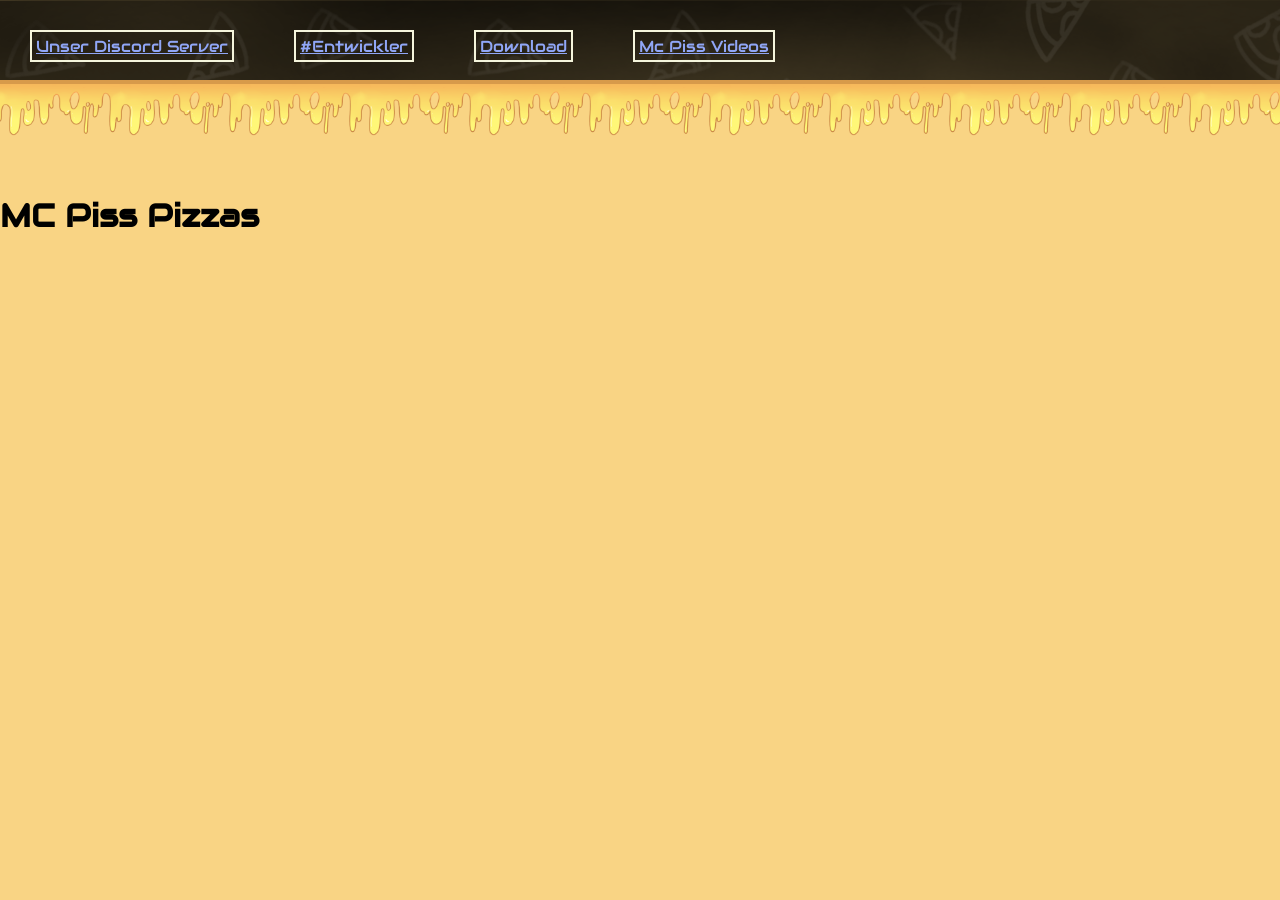
==== index.html @ a5bc1bc7 "Fix HTML structure and update element IDs" ====
<!DOCTYPE html>
<html lang="en">

<head>
    <meta charset="UTF-8">
    <meta name="viewport" content="width=device-width, initial-scale=1.0">
    <title>Document</title>
    <link rel="stylesheet" href="MPP.css">
</head>

<body>
    <div id="Kopfleiste">
        <a id="Discord" class="Headbtn" href="https://discord.gg/UcUafuZ3"> <span>Unser Discord Server</span> <img src="kase.png" alt="kase" class="hidden-img"> </a>
        <div id="Discord" class="Headbtn"> <span>#Entwickler</span> <img src="kase.png" alt="kase" class="hidden-img"> </div>
        <div id="Discord" class="Headbtn"> <span>Download</span> <img src="kase.png" alt="kase" class="hidden-img"> </div>
        <div id="Discord" class="Headbtn"> <span>Mc Piss Videos</span> <img src="kase.png" alt="kase" class="hidden-img"> </div>


    </div>
    <div class="cheese"></div>
<h1 style="font-family: 'Headfont';">MC Piss Pizzas</h1>



    <script src="MPP.js"></script>
</body>

</html>
---- MPP.css ----
body {
    padding: 0px;
    margin: 0px;
    background-color: rgba(248, 201, 98, 0.779);
}

#Kopfleiste {
    display: flex;
    flex-direction: row;
    background-image: url("text_box.png");
    background-color: rgba(0, 0, 0, 0.61);
    background-size: cover;
    text-align: center;
    color: rgb(144, 166, 246);
    width: 100vw;
    height: 80px;
    transition: height 0.5s ease;
    overflow: hidden;




}

#Kopfleiste:hover {
    height: 150px;
    padding: auto;
}

#Discord {
    display: flex;
    flex-direction: row;
    border: 2px solid beige;
    width: auto;
    color: rgb(144, 166, 246);
    height: 20px;
    font-family: "Headfont";
    margin: 30px;
    transition: color 0.5s ease, background-color 0.5s ease, border 0.5s ease;
    cursor: pointer;
    padding: 4px;
    text-decoration:underline;
    
}

#Discord:hover {
    background-color: rgb(144, 166, 246);
    color: black;
    border: 2px solid black;
    border-bottom: 1;

}

.cheese {
    width: 100vw;
    height: 90px;
    background-image: url("kase.png");
    background-repeat: repeat-x;
    background-size: 120px auto;
    border-top: 4px solid #d79a4a;
    border-top-style: solid;

}

@font-face {
    font-family: "Headfont";
    src: url(/Fonts/Audiowide-Regular.ttf);
}

.Headbtn {
    position: relative;
    display: inline-block;
}

.Headbtn:hover .hidden-img {
    opacity: 1;
    z-index: 1;
    top: 100%;
}

.hidden-img {
    position: absolute;
    top: 00%;          /* vertikal zentriert unter Button */
    left: 0%;
    width: 100%;      /* Größe anpassen */
    z-index: -1;        /* hinter dem Button */
    opacity: 0;
    transition: all 0.3s ease;
    box-shadow: 0px 100px 0px black inset;
   
}

.button-container span {
    position: relative;
    z-index: 2;        /* Button/Text liegt vor dem Bild */
}
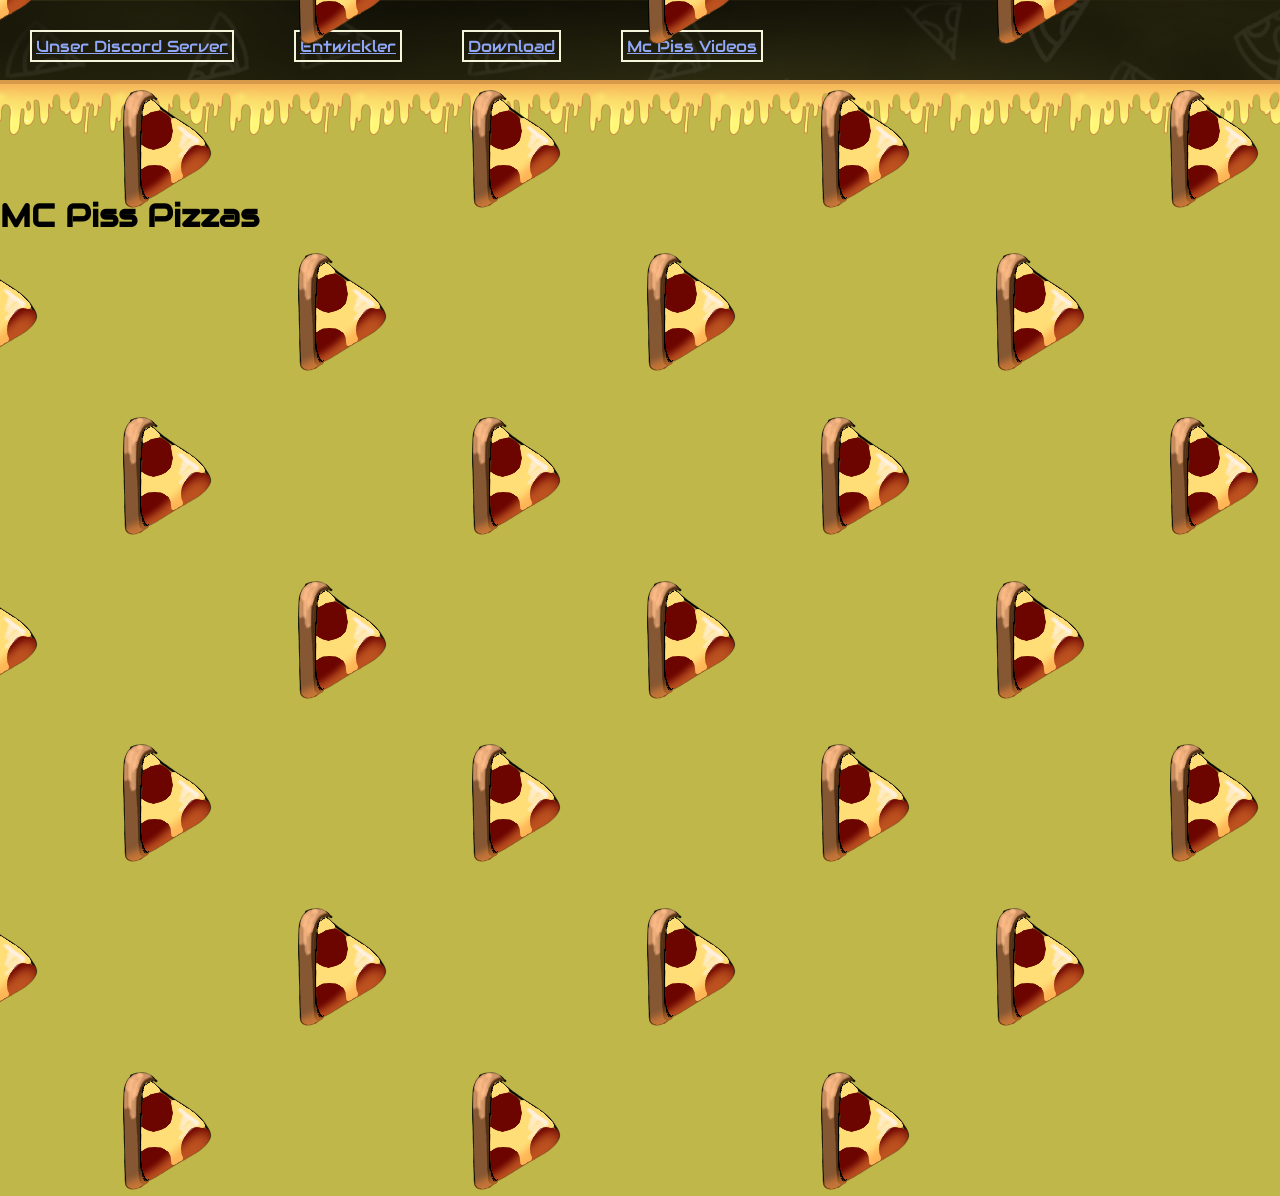
==== commit 35214b93: "Update index.html" ====
--- a/index.html
+++ b/index.html
@@ -9,16 +9,17 @@
 </head>
 
 <body>
+
     <div id="Kopfleiste">
         <a id="Discord" class="Headbtn" href="https://discord.gg/UcUafuZ3"> <span>Unser Discord Server</span> <img src="kase.png" alt="kase" class="hidden-img"> </a>
-        <div id="Discord" class="Headbtn"> <span>#Entwickler</span> <img src="kase.png" alt="kase" class="hidden-img"> </div>
+        <div id="Discord" class="Headbtn"> <span>Entwickler</span> <img src="kase.png" alt="kase" class="hidden-img"> </div>
         <div id="Discord" class="Headbtn"> <span>Download</span> <img src="kase.png" alt="kase" class="hidden-img"> </div>
         <div id="Discord" class="Headbtn"> <span>Mc Piss Videos</span> <img src="kase.png" alt="kase" class="hidden-img"> </div>
 
 
     </div>
     <div class="cheese"></div>
-<h1 style="font-family: 'Headfont';">MC Piss Pizzas</h1>
+<h1 style="font-family: 'Headfont';" class="Heading">MC Piss Pizzas</h1>
 
 
 
@@ -26,4 +27,3 @@
 </body>
 
 </html>
-
--- a/MPP.css
+++ b/MPP.css
@@ -1,7 +1,7 @@
 body {
     padding: 0px;
     margin: 0px;
-    background-color: rgba(248, 201, 98, 0.779);
+    background-color: rgba(174, 164, 22, 0.779);
 }
 
 #Kopfleiste {
@@ -16,12 +16,28 @@
     height: 80px;
     transition: height 0.5s ease;
     overflow: hidden;
-
+        animation: flyingPizzas 5s infinite ;
 
 
 
 }
+.Pizza{
+    position: absolute;
+    width: 50px;
+    height:auto;
+        animation: flyingPizzas 15s infinite ;
 
+}
+@keyframes flyingPizzas{
+     from {
+    /* transform: translateX(0vw); */
+    rotate: 10deg;
+  }
+  to {
+    transform: translatex(100vw);
+    rotate: 50deg;
+  }
+}
 #Kopfleiste:hover {
     height: 150px;
     padding: auto;
@@ -80,17 +96,18 @@
 
 .hidden-img {
     position: absolute;
-    top: 00%;          /* vertikal zentriert unter Button */
+    top: 00%;          
     left: 0%;
-    width: 100%;      /* Größe anpassen */
-    z-index: -1;        /* hinter dem Button */
+    width: 100%;      
+    z-index: -1;        
     opacity: 0;
     transition: all 0.3s ease;
-    box-shadow: 0px 100px 0px black inset;
+    box-shadow: 0px 10px 0px black inset;
    
 }
 
 .button-container span {
     position: relative;
-    z-index: 2;        /* Button/Text liegt vor dem Bild */
-}+    z-index: 2;        
+    
+}
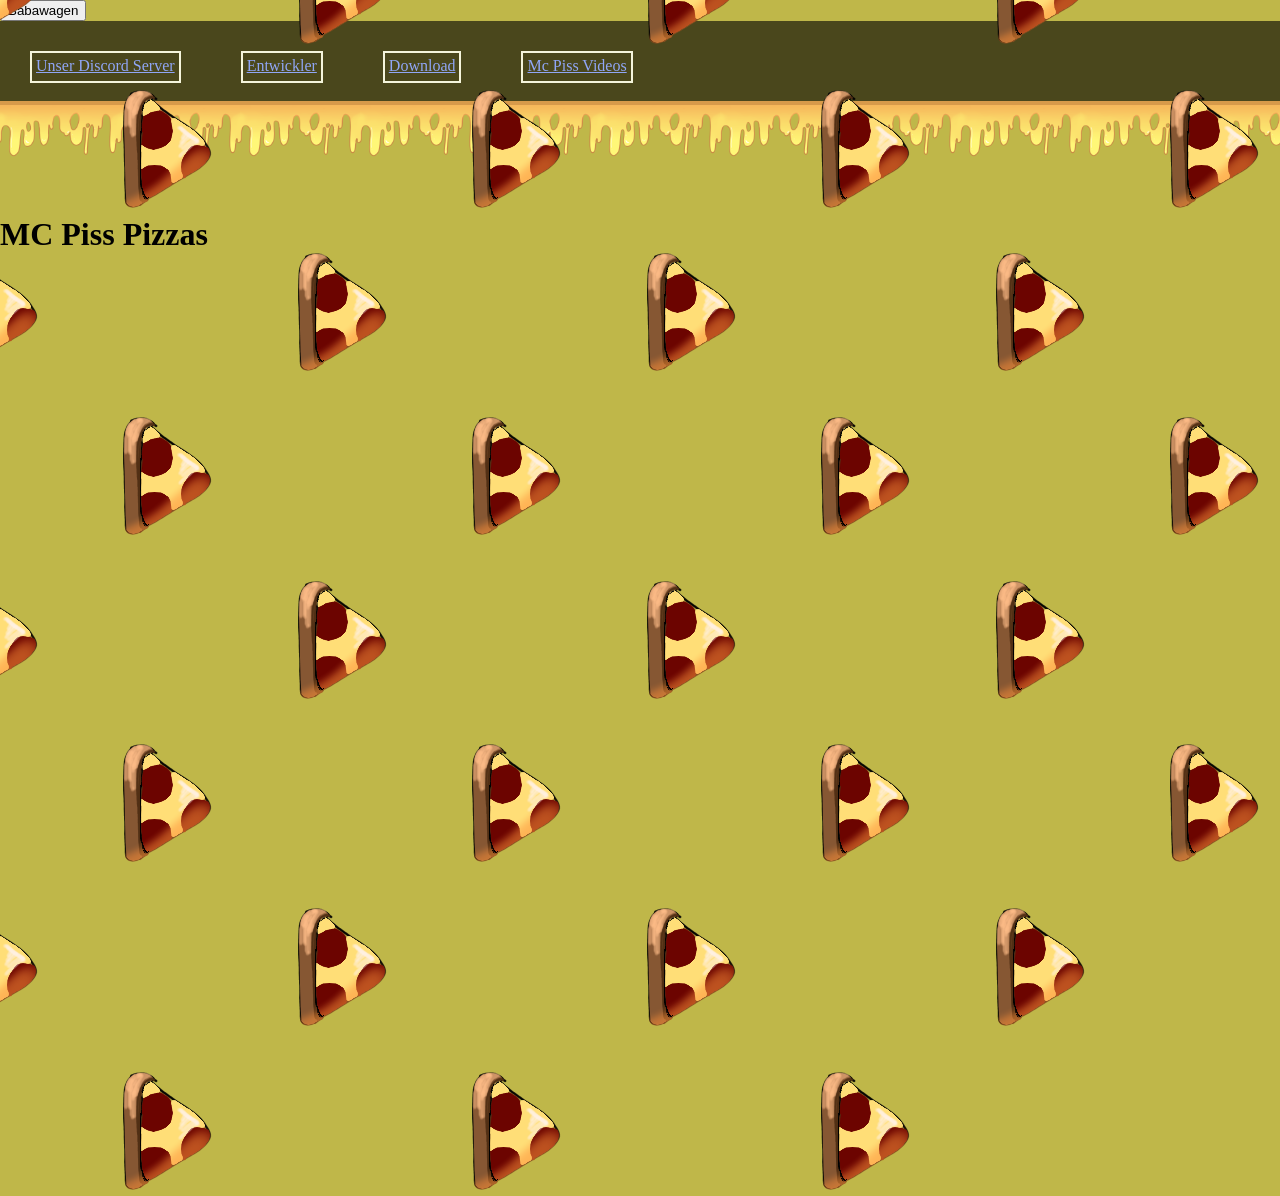
==== commit 52fb71ce: "Fix HTML structure and remove unnecessary attributes" ====
--- a/index.html
+++ b/index.html
@@ -6,9 +6,11 @@
     <meta name="viewport" content="width=device-width, initial-scale=1.0">
     <title>Document</title>
     <link rel="stylesheet" href="MPP.css">
+    <audio id="sound"  src="20260307-1255-24.7100469-[AudioTrimmer.com].mp3" ></audio>
 </head>
 
 <body>
+    <button id="babawagen"  >Babawagen</button>
 
     <div id="Kopfleiste">
         <a id="Discord" class="Headbtn" href="https://discord.gg/UcUafuZ3"> <span>Unser Discord Server</span> <img src="kase.png" alt="kase" class="hidden-img"> </a>
@@ -26,4 +28,5 @@
     <script src="MPP.js"></script>
 </body>
 
+
 </html>
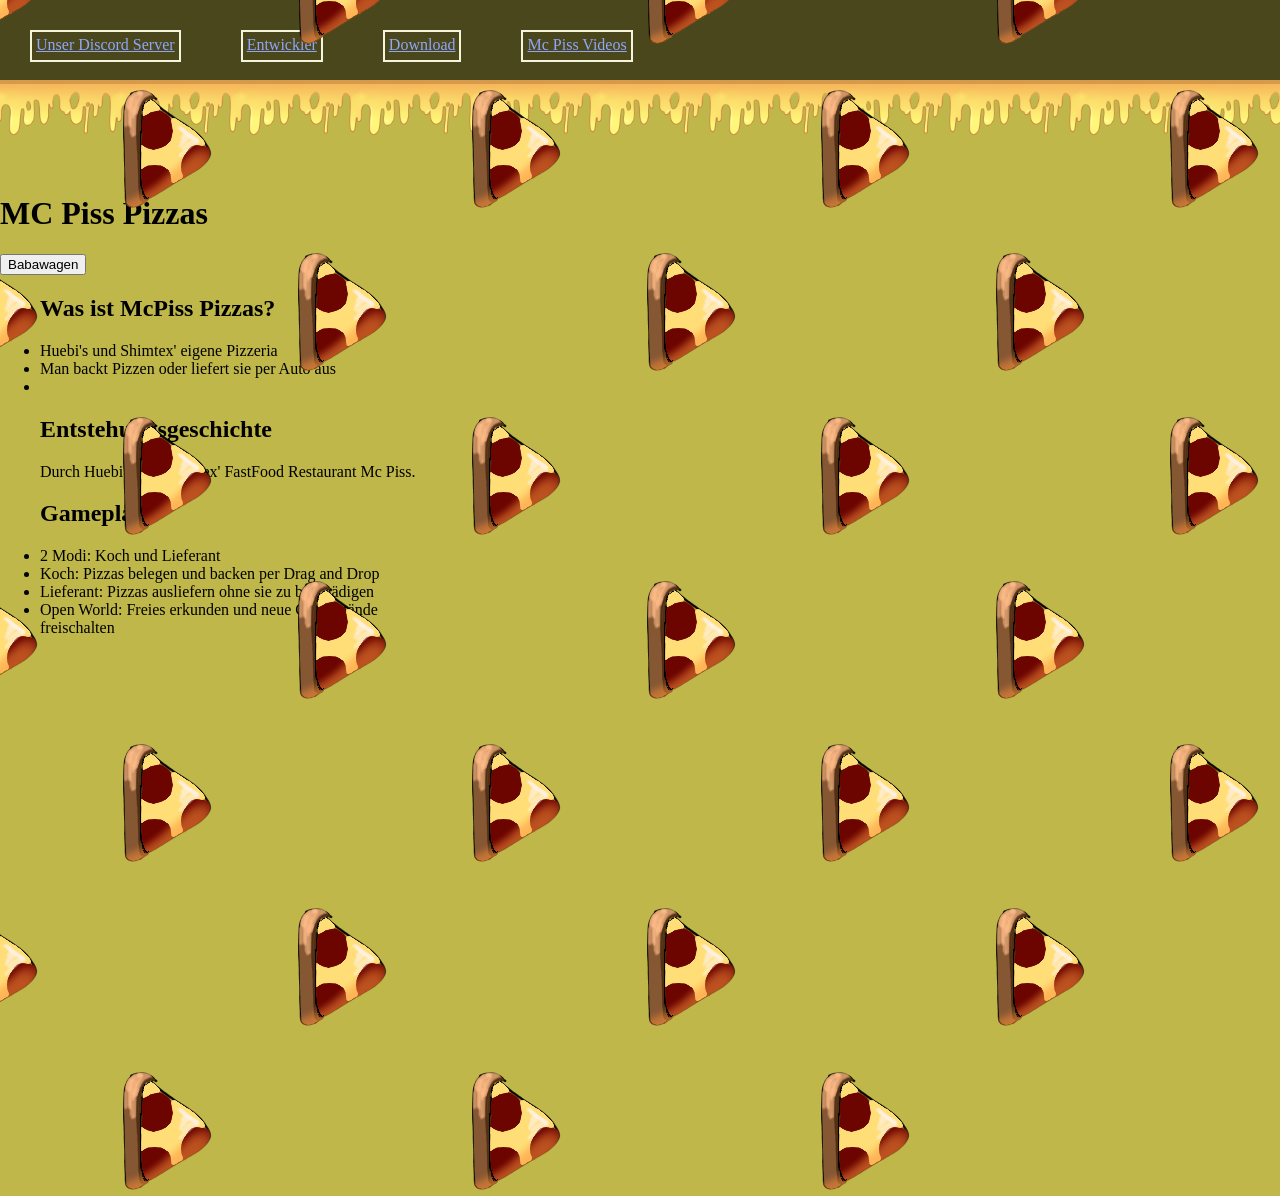
==== commit 10065d3b: "Update index.html with McPiss Pizzas information Added content about McPiss Pizzas and gameplay deta" ====
--- a/index.html
+++ b/index.html
@@ -6,27 +6,55 @@
     <meta name="viewport" content="width=device-width, initial-scale=1.0">
     <title>Document</title>
     <link rel="stylesheet" href="MPP.css">
-    <audio id="sound"  src="20260307-1255-24.7100469-[AudioTrimmer.com].mp3" ></audio>
+    <audio id="sound" src="20260307-1255-24.7100469-[AudioTrimmer.com].mp3"></audio>
 </head>
 
 <body>
-    <button id="babawagen"  >Babawagen</button>
 
     <div id="Kopfleiste">
-        <a id="Discord" class="Headbtn" href="https://discord.gg/UcUafuZ3"> <span>Unser Discord Server</span> <img src="kase.png" alt="kase" class="hidden-img"> </a>
-        <div id="Discord" class="Headbtn"> <span>Entwickler</span> <img src="kase.png" alt="kase" class="hidden-img"> </div>
-        <div id="Discord" class="Headbtn"> <span>Download</span> <img src="kase.png" alt="kase" class="hidden-img"> </div>
-        <div id="Discord" class="Headbtn"> <span>Mc Piss Videos</span> <img src="kase.png" alt="kase" class="hidden-img"> </div>
-
-
+        <a id="Discord" class="Headbtn" href="https://discord.gg/UcUafuZ3"> <span>Unser Discord Server</span> <img
+                src="kase.png" alt="kase" class="hidden-img"> </a>
+        <span id="Discord" class="Headbtn"> <span>Entwickler</span> <img src="kase.png" alt="kase" class="hidden-img">
+        </span>
+        <div id="Discord" class="Headbtn"> <span>Download</span> <img src="kase.png" alt="kase" class="hidden-img">
+        </div>
+        <div id="Discord" class="Headbtn"> <span>Mc Piss Videos</span> <img src="kase.png" alt="kase"
+                class="hidden-img"> </div>
     </div>
     <div class="cheese"></div>
-<h1 style="font-family: 'Headfont';" class="Heading">MC Piss Pizzas</h1>
+    <h1 style="font-family: 'Headfont';" class="Heading">MC Piss Pizzas</h1>
+    <button id="babawagen" onclick="playSound()">Babawagen</button>
+
+    <div class="main">
+        <ul class="Textbox">
+            <h2>Was ist McPiss Pizzas?</h2>
+            <li>Huebi's und Shimtex' eigene Pizzeria</li>
+            <li>Man backt Pizzen oder liefert sie per Auto aus</li>
+            <li></li>
+        </ul>
+        <ul class="Textbox">
+            <h2>Entstehungsgeschichte</h2>
+            <span class="ents">Durch Huebi's und Shimtex' FastFood Restaurant Mc Piss.
+
+            </span>
+        </ul>
+        <ul class="Textbox">
+            <h2>Gameplay:</h2>
+            <li>2 Modi: Koch und Lieferant</li>
+            <li>Koch: Pizzas belegen und backen per Drag and Drop</li>
+            <li>Lieferant: Pizzas ausliefern ohne sie zu beschädigen</li>
+            <li>Open World: Freies erkunden und neue Gegenstände <br>freischalten</li>
+        </ul>
+    </div>
+    <div class="main">
+        <div>
+
+        </div>
+    </div>
 
 
 
     <script src="MPP.js"></script>
 </body>
 
-
 </html>
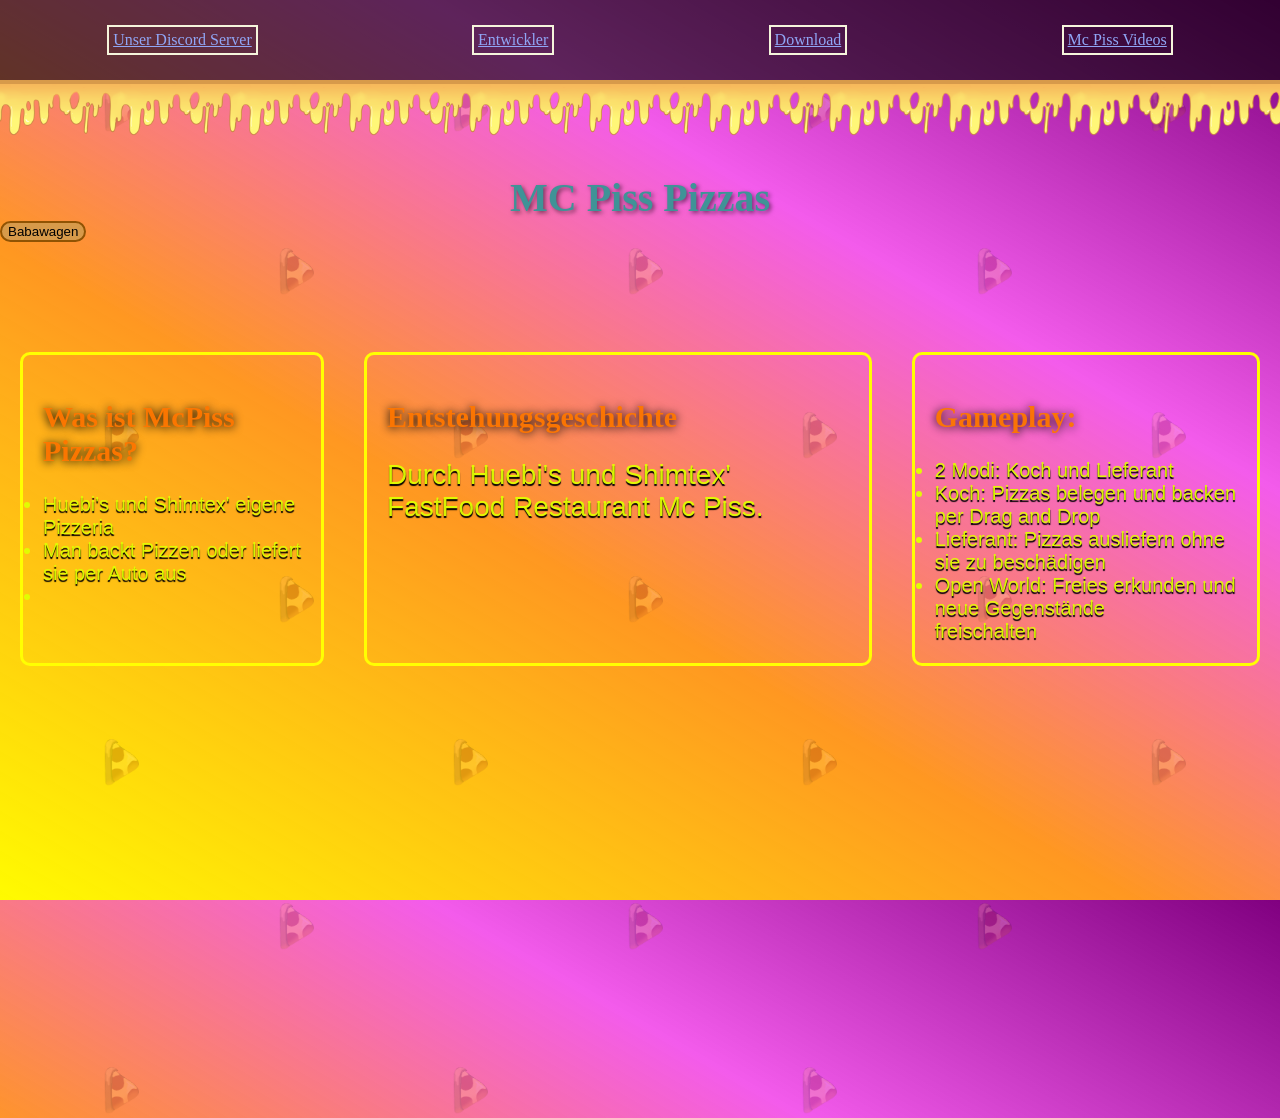
==== commit 1d5eeef6: "Update index.html" ====
--- a/index.html
+++ b/index.html
@@ -12,7 +12,7 @@
 <body>
 
     <div id="Kopfleiste">
-        <a id="Discord" class="Headbtn" href="https://discord.gg/UcUafuZ3"> <span>Unser Discord Server</span> <img
+        <a id="Discord" class="Headbtn" href="https://discord.com/invite/NDQnn8r7Sz"> <span>Unser Discord Server</span> <img
                 src="kase.png" alt="kase" class="hidden-img"> </a>
         <span id="Discord" class="Headbtn"> <span>Entwickler</span> <img src="kase.png" alt="kase" class="hidden-img">
         </span>
--- a/MPP.css
+++ b/MPP.css
@@ -1,7 +1,13 @@
 body {
+    width: 100vw;
+    height: 100vh;
     padding: 0px;
     margin: 0px;
-    background-color: rgba(174, 164, 22, 0.779);
+    background: linear-gradient(30deg, rgb(255, 251, 0) 0%, rgba(255, 136, 0, 0.872) 40%, rgba(238, 19, 227, 0.694) 70%, purple 100%);
+    overflow: hidden;
+
+
+
 }
 
 #Kopfleiste {
@@ -10,34 +16,49 @@
     background-image: url("text_box.png");
     background-color: rgba(0, 0, 0, 0.61);
     background-size: cover;
+    background-position: center;
     text-align: center;
     color: rgb(144, 166, 246);
     width: 100vw;
     height: 80px;
-    transition: height 0.5s ease;
+    transition: all 0.5s ease;
     overflow: hidden;
-        animation: flyingPizzas 5s infinite ;
-
-
-
-}
-.Pizza{
+    z-index: 10;
+    padding: auto;
+
+
+
+}
+
+.Pizza {
     position: absolute;
     width: 50px;
-    height:auto;
-        animation: flyingPizzas 15s infinite ;
-
-}
-@keyframes flyingPizzas{
-     from {
-    /* transform: translateX(0vw); */
-    rotate: 10deg;
-  }
-  to {
-    transform: translatex(100vw);
-    rotate: 50deg;
-  }
-}
+    height: auto;
+    animation: flyingPizzas 15s infinite linear;
+    z-index: -1;
+
+}
+
+.Pizza img {
+    width: 50px;
+    height: auto;
+    z-index: -1;
+    opacity: 0.2;
+}
+
+@keyframes flyingPizzas {
+    0% {
+        transform: translateY(0vh) translateX(0vw) rotateZ(0deg);
+
+    }
+
+
+    100% {
+        transform: translateY(109vh) translateX(27.3vw) rotateZ(360deg);
+
+    }
+}
+
 #Kopfleiste:hover {
     height: 150px;
     padding: auto;
@@ -45,18 +66,19 @@
 
 #Discord {
     display: flex;
-    flex-direction: row;
+    flex-direction: column;
     border: 2px solid beige;
     width: auto;
     color: rgb(144, 166, 246);
-    height: 20px;
+    height: auto;
+    text-align: center;
     font-family: "Headfont";
-    margin: 30px;
     transition: color 0.5s ease, background-color 0.5s ease, border 0.5s ease;
     cursor: pointer;
     padding: 4px;
-    text-decoration:underline;
-    
+    text-decoration: underline;
+    margin: auto;
+
 }
 
 #Discord:hover {
@@ -80,34 +102,127 @@
 
 @font-face {
     font-family: "Headfont";
-    src: url(/Fonts/Audiowide-Regular.ttf);
+    src: url("./Fonts/Audiowide-Regular.ttf") format("truetype");
+}
+
+@font-face {
+    font-family: "Subhead";
+    src: url("./Fonts/Barriecito-Regular.ttf") format("truetype");
 }
 
 .Headbtn {
     position: relative;
     display: inline-block;
+    z-index: 3;
 }
 
 .Headbtn:hover .hidden-img {
     opacity: 1;
-    z-index: 1;
+    z-index: -1;
     top: 100%;
 }
 
 .hidden-img {
     position: absolute;
-    top: 00%;          
+    top: 0%;
     left: 0%;
-    width: 100%;      
-    z-index: -1;        
+    width: 100%;
+    z-index: -1;
     opacity: 0;
     transition: all 0.3s ease;
     box-shadow: 0px 10px 0px black inset;
-   
+
 }
 
 .button-container span {
     position: relative;
-    z-index: 2;        
+    z-index: -1;
+
+}
+
+h1 {
+    display: flex;
+    flex-direction: row;
+    justify-content: center;
+    align-items: center;
+    font-family: "Headfont";
+    color: rgb(63, 147, 151);
+    text-shadow: 2px 2px 4px rgba(0, 0, 0, 0.5);
+    font-size: 40px;
+    z-index: 2;
+    margin: 0px;
+}
+
+#babawagen {
+    display: block;
+    position: relative;
+    justify-self: right;
+    margin-right: 2vw;
+    border-radius: 190px;
+    background-color: #d79a4a;
+    transition: all 0.3s ease;
+    border: #905303 2px solid;
+}
+
+#babawagen:hover {
+    transform: scale(1.2);
+    background-color: #FFD700;
+    border: #B8860B 2px solid;
+}
+
+.Textbox {
+    display: inline-block;
+    padding: 20px;
+    font-family: "Subhead";
+    border: #ffff01 3px solid;
+    border-radius: 10px;
+    background-image: url("n80w09oure771.jpg");
+    background-size: cover;
+    background-position: center;
+    background-blend-mode: multiply;
+    transition: all 0.3s ease;
+    transform-origin: center;
+    margin: 20px;
     
 }
+
+.Textbox:hover {
+    background-blend-mode: normal;
+    border-color: #ff7700;
+    text-shadow: 0px 1px 10px rgb(0, 0, 0);
+    transform: scale(1.05);
+    width: auto;
+
+}
+
+h2 {
+    padding-top: 0px;
+    font-family: "Subhead";
+    color: #ff7700f3;
+    font-size: 30px;
+    text-shadow: 0px 1px 10px rgb(0, 0, 0);
+}
+
+li {
+    font-family: 'Franklin Gothic Medium', 'Arial Narrow', Arial, sans-serif;
+    color: #e1ff00f3;
+    font-size: 20px;
+    text-shadow: 0.1px 2px 1px rgb(0, 0, 0);
+}
+
+.main {
+    display: inline-flex;
+    flex-direction: row;
+    
+    width: 100%;
+    justify-content: center;
+    
+    margin-top: 10vh;
+}
+
+.ents {
+    font-family: 'Franklin Gothic Medium', 'Arial Narrow', Arial, sans-serif;
+    color: #e1ff00f3;
+    font-size: 28px;
+    text-shadow: 0.1px 2px 1px rgb(0, 0, 0);
+}
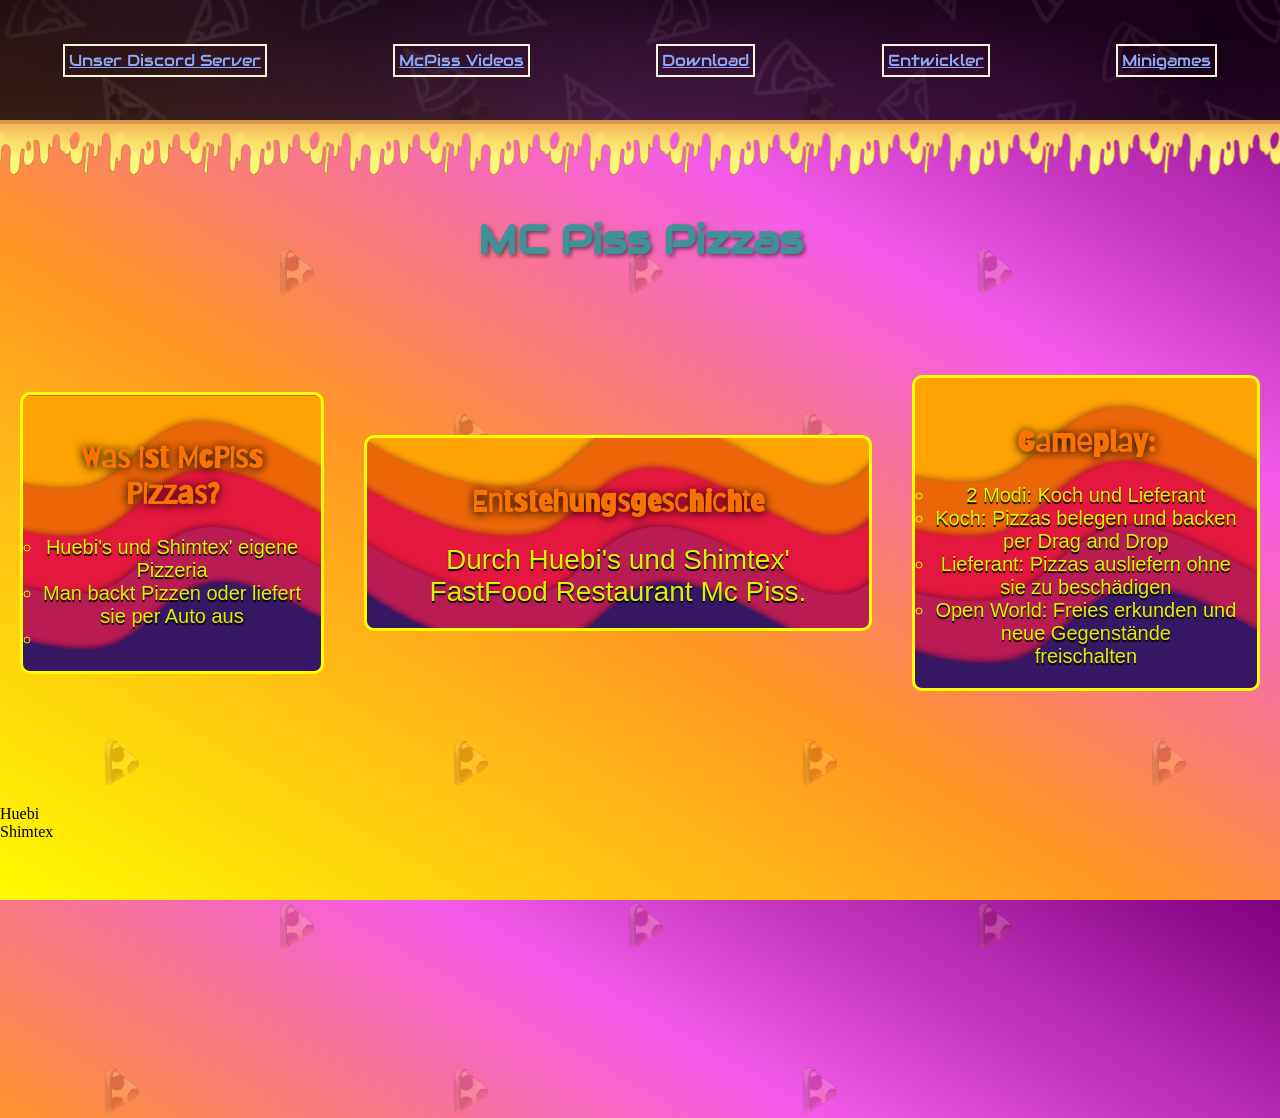
==== commit 23f1afaf: "Add files via upload" ====
--- a/index.html
+++ b/index.html
@@ -1,5 +1,5 @@
 <!DOCTYPE html>
-<html lang="en">
+<html>
 
 <head>
     <meta charset="UTF-8">
@@ -11,19 +11,22 @@
 
 <body>
 
-    <div id="Kopfleiste">
-        <a id="Discord" class="Headbtn" href="https://discord.com/invite/NDQnn8r7Sz"> <span>Unser Discord Server</span> <img
-                src="kase.png" alt="kase" class="hidden-img"> </a>
-        <span id="Discord" class="Headbtn"> <span>Entwickler</span> <img src="kase.png" alt="kase" class="hidden-img">
-        </span>
-        <div id="Discord" class="Headbtn"> <span>Download</span> <img src="kase.png" alt="kase" class="hidden-img">
-        </div>
-        <div id="Discord" class="Headbtn"> <span>Mc Piss Videos</span> <img src="kase.png" alt="kase"
-                class="hidden-img"> </div>
+    <div id="Kopfleiste" class="cotclick">
+        <a id="Discord" class="Headbtn" href="https://discord.gg/H5kgqjyb" class="cotclick"> <span
+                class="cotclick">Unser Discord Server</span> <img src="kase.png" alt="kase" class="hidden-img"> </a>
+        <a href="McPissVideos.html" id="Discord" class="Headbtn"> <span>McPiss Videos</span> <img src="kase.png"
+                alt="kase" class="hidden-img">
+        </a>
+        <a href="download.html" id="Discord" class="Headbtn"> <span>Download</span> <img src="kase.png" alt="kase" class="hidden-img">
+        </a>
+        <a href="Entwickler.html" id="Discord" class="Headbtn"> <span>Entwickler</span> <img src="kase.png" alt="kase"
+                class="hidden-img"> </a>
+        <a id="Discord" class="Headbtn" href="minigames.html" class="cotclick"> <span class="cotclick">Minigames</span>
+            <img src="kase.png" alt="kase" class="hidden-img"> </a>
     </div>
     <div class="cheese"></div>
     <h1 style="font-family: 'Headfont';" class="Heading">MC Piss Pizzas</h1>
-    <button id="babawagen" onclick="playSound()">Babawagen</button>
+    <!-- <button id="babawagen" onclick="playSound()">Babawagen</button> -->
 
     <div class="main">
         <ul class="Textbox">
@@ -51,10 +54,14 @@
 
         </div>
     </div>
+    <div class="Kanäle">
+        <div>Huebi</div>
+        <div>Shimtex</div>
+    </div>
 
 
 
     <script src="MPP.js"></script>
 </body>
 
-</html>
+</html>
--- a/MPP.css
+++ b/MPP.css
@@ -20,7 +20,7 @@
     text-align: center;
     color: rgb(144, 166, 246);
     width: 100vw;
-    height: 80px;
+    height: 120px;
     transition: all 0.5s ease;
     overflow: hidden;
     z-index: 10;
@@ -59,10 +59,7 @@
     }
 }
 
-#Kopfleiste:hover {
-    height: 150px;
-    padding: auto;
-}
+
 
 #Discord {
     display: flex;
@@ -153,22 +150,7 @@
     margin: 0px;
 }
 
-#babawagen {
-    display: block;
-    position: relative;
-    justify-self: right;
-    margin-right: 2vw;
-    border-radius: 190px;
-    background-color: #d79a4a;
-    transition: all 0.3s ease;
-    border: #905303 2px solid;
-}
-
-#babawagen:hover {
-    transform: scale(1.2);
-    background-color: #FFD700;
-    border: #B8860B 2px solid;
-}
+
 
 .Textbox {
     display: inline-block;
@@ -195,6 +177,7 @@
 
 }
 
+
 h2 {
     padding-top: 0px;
     font-family: "Subhead";
@@ -219,6 +202,13 @@
     
     margin-top: 10vh;
 }
+.main2 {
+    display: inline-flex;
+    flex-direction: row;
+    width: 100%;
+    justify-content: center;
+   
+}
 
 .ents {
     font-family: 'Franklin Gothic Medium', 'Arial Narrow', Arial, sans-serif;
@@ -226,3 +216,215 @@
     font-size: 28px;
     text-shadow: 0.1px 2px 1px rgb(0, 0, 0);
 }
+ul {
+    display: inline-block;
+    list-style-type:circle;
+    padding-left: 20px;
+    margin-left: 20px;
+    border: #027748 2px dashed  ;
+    padding: 20px;
+    text-align: center;
+    align-self: center;
+}
+#entwicklerseite{
+    height: 100vh;
+    user-select: none;
+    
+}
+.entw{
+    display: inline-block;
+    padding: 20px;
+    border-left: solid black 2px;
+    border-right: solid black 2px;
+    font-size: 30px;
+    text-align: center;
+    user-select: none;
+    height: auto;
+}
+#eBox{
+    display: flex;
+    flex-direction: row;
+    margin-top: 15vh;
+    position: relative;
+    padding: 20px;
+    border: #027748 2px dotted; 
+    background-color: #c28e008b;
+    border-radius: 10px;
+    font-size: 30px;
+    text-align: center;
+    user-select: none;
+    justify-self: center ;
+    align-self: center;
+    height: auto;
+}
+.g{
+    display: inline-block;
+    padding-left: 2.5vw;
+    padding-top: 2.5vh;
+    border: #00ff99 2px dotted; 
+    background-color: #ffffff8b;
+    border-radius: 10px;
+    margin: 20px;
+    font-size: 30px;
+    text-align: center;
+    user-select: none;
+    width: 45vw;
+    height: 80vh;
+    overflow: hidden;
+    transition: 1s ease;
+}
+.g:hover{
+    transform: scale(1.08);
+    background-color: #ffffff;
+    border: #00ff99 2px solid; 
+    
+}
+.vid{
+    border: solid black 2px;
+    background-color: #ffffff8b;
+    border-radius: 10px;
+    margin-top: 10vh;
+    font-size: 30px;
+    text-align: center;
+    user-select: none;
+   
+ 
+
+}
+.vidLink{
+    display: inline-block;
+    font-size: 40px;
+    color: #352b22;
+    justify-self: center
+}
+#box{
+    display: flex;
+    flex-direction: row;
+    justify-content: center;
+    align-items: center;
+    margin-top: 10vh;
+}
+
+   
+
+
+
+
+
+
+
+
+
+
+
+
+
+
+
+
+
+
+
+
+
+@media (max-width: 600px) {
+#entwicklerseite{
+   
+    user-select: none;
+    
+}
+.entw{
+    display: inline-block;
+    padding: 20px;
+ 
+    font-size: 30px;
+    text-align: center;
+    user-select: none;
+    height: auto;
+}
+body{
+    width: 100vw;
+    height: 100vh;
+    overflow: auto;
+    background: linear-gradient(90deg, rgb(255, 251, 0) 0%, rgba(255, 136, 0, 0.872) 40%, rgba(238, 19, 227, 0.694) 70%, purple 100%);
+}
+
+#Kopfleiste{
+    flex-direction: column;
+    height: auto;
+}
+
+#Discord{
+    margin: 5px;
+    font-size: 14px;
+}
+
+h1{
+    font-size: 28px;
+    text-align: center;
+}
+
+.main{
+    flex-direction: column;
+    align-items: center;
+    margin-top: 5vh;
+}
+
+.Textbox{
+    width: 85vw;
+    margin: 10px;
+}
+
+h2{
+    font-size: 22px;
+}
+
+li{
+    font-size: 16px;
+}
+
+#babawagen{
+    margin: 10px auto;
+}
+.Pizza img{
+    display: none;
+    position: absolute;
+}
+.hidden-img {
+    display: none;
+}
+#entwicklerseite{
+    height: 140vh;
+    user-select: none;
+    
+}
+.entw{
+    display: inline-block;
+    padding: 20px;
+    font-size: 30px;
+    text-align: center;
+    user-select: none;
+    height: auto;
+}
+#eBox{
+    display: flex;
+    flex-direction: column;
+    margin-top: auto;
+    position: relative;
+    padding: 20px;
+    border: #027748 2px solid; 
+    background-color: #c28e008b;
+    border-radius: 10px;
+    font-size: 30px;
+    text-align: center;
+    user-select: none;
+    justify-self: center ;
+    align-self: center;
+    width: 80vw;
+    height: max-content;
+}
+}
+
+
+
+
